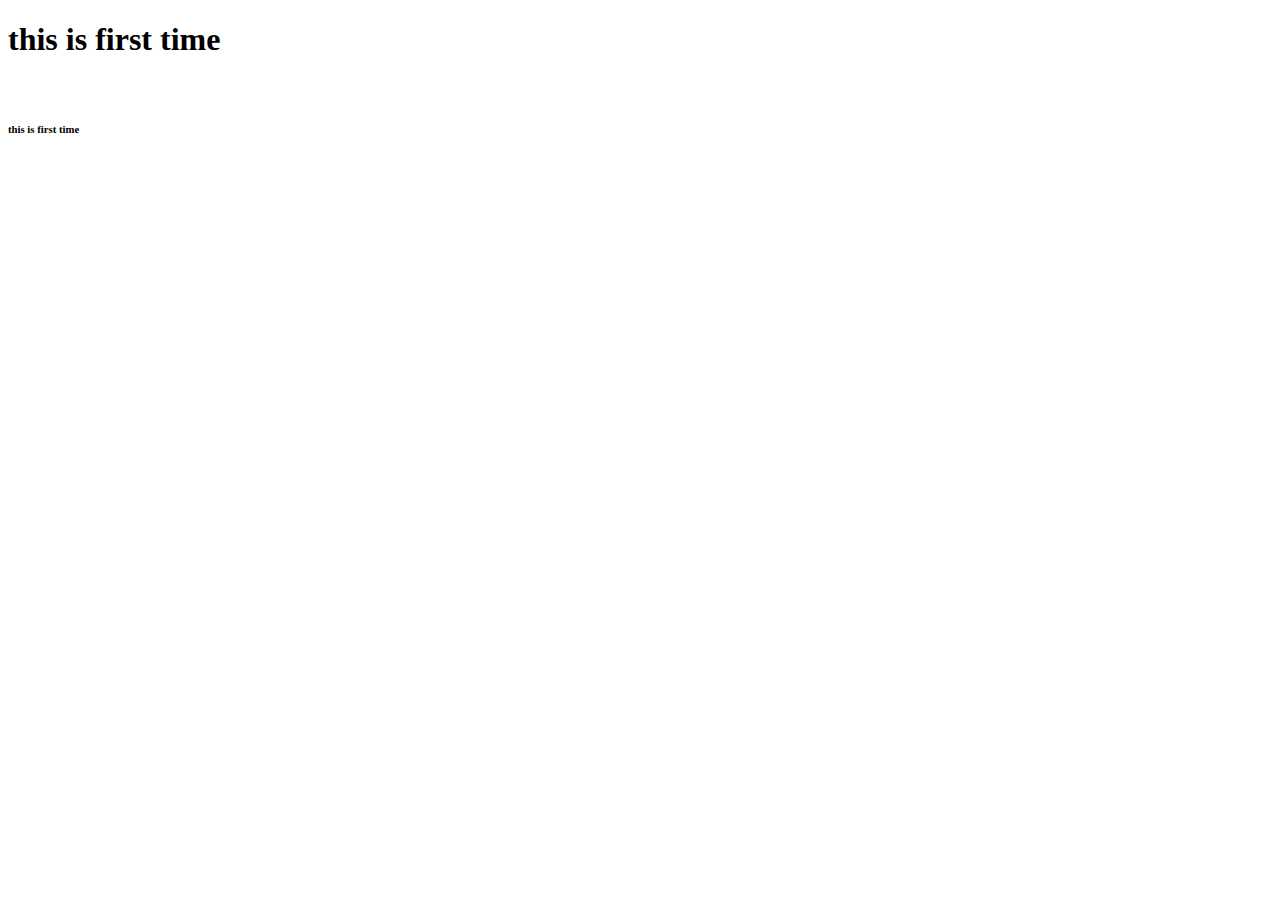
==== index.html @ 06e7994a "to used a h tag" ====
<!DOCTYPE html>
<html lang="en">
<head>
    <meta charset="UTF-8">
    <meta name="viewport" content="width=device-width, initial-scale=1.0">
    <title>Document</title>
</head>
<body>
    <h1>this is first time</h1>
    <br>
    <h6> this is first time</h6>
    
</body>
</html>
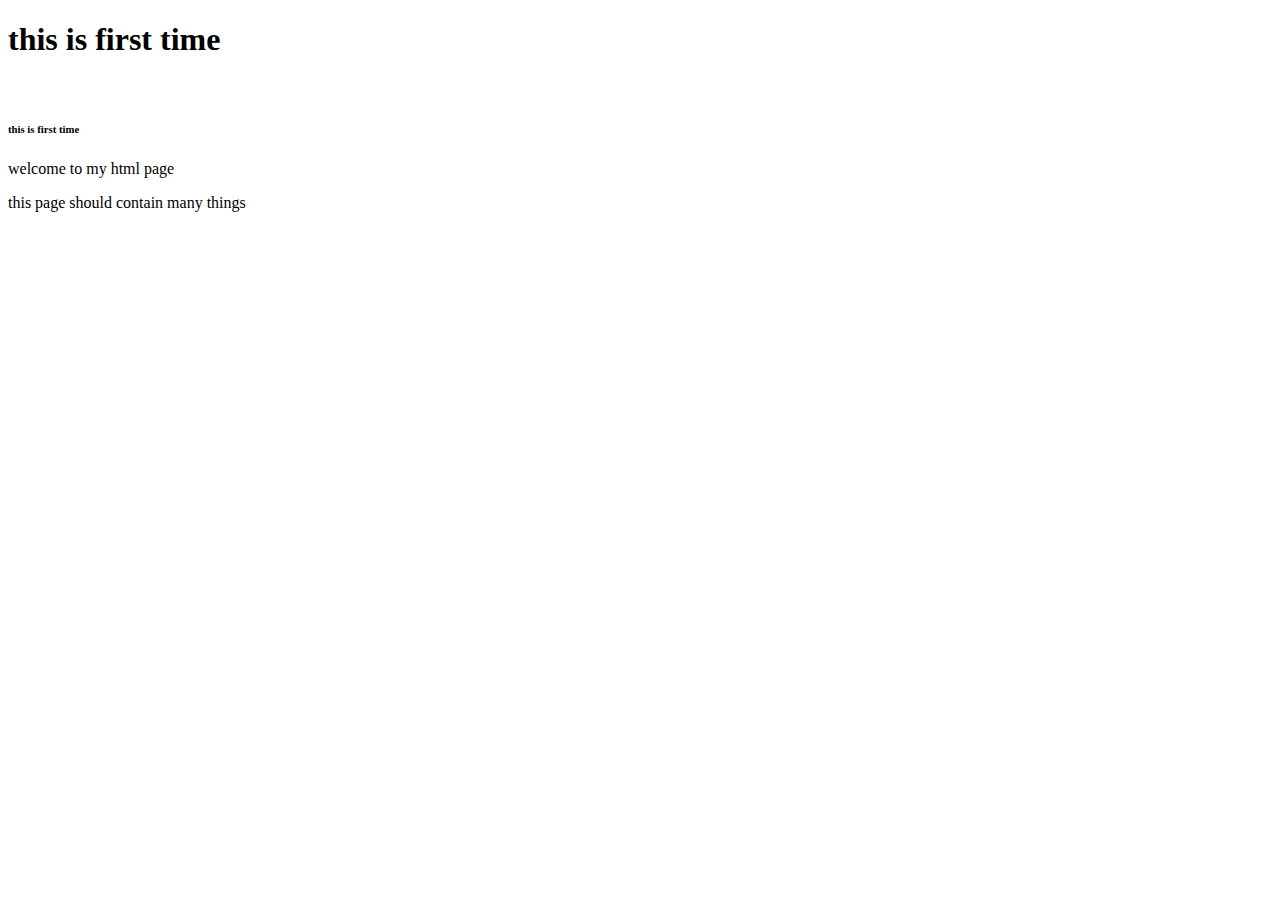
==== commit 0a88ca91: "to add a new tag 'p'" ====
--- a/index.html
+++ b/index.html
@@ -9,6 +9,8 @@
     <h1>this is first time</h1>
     <br>
     <h6> this is first time</h6>
+    <p>welcome to my html  page</p>
+    this page should contain many things
     
 </body>
 </html>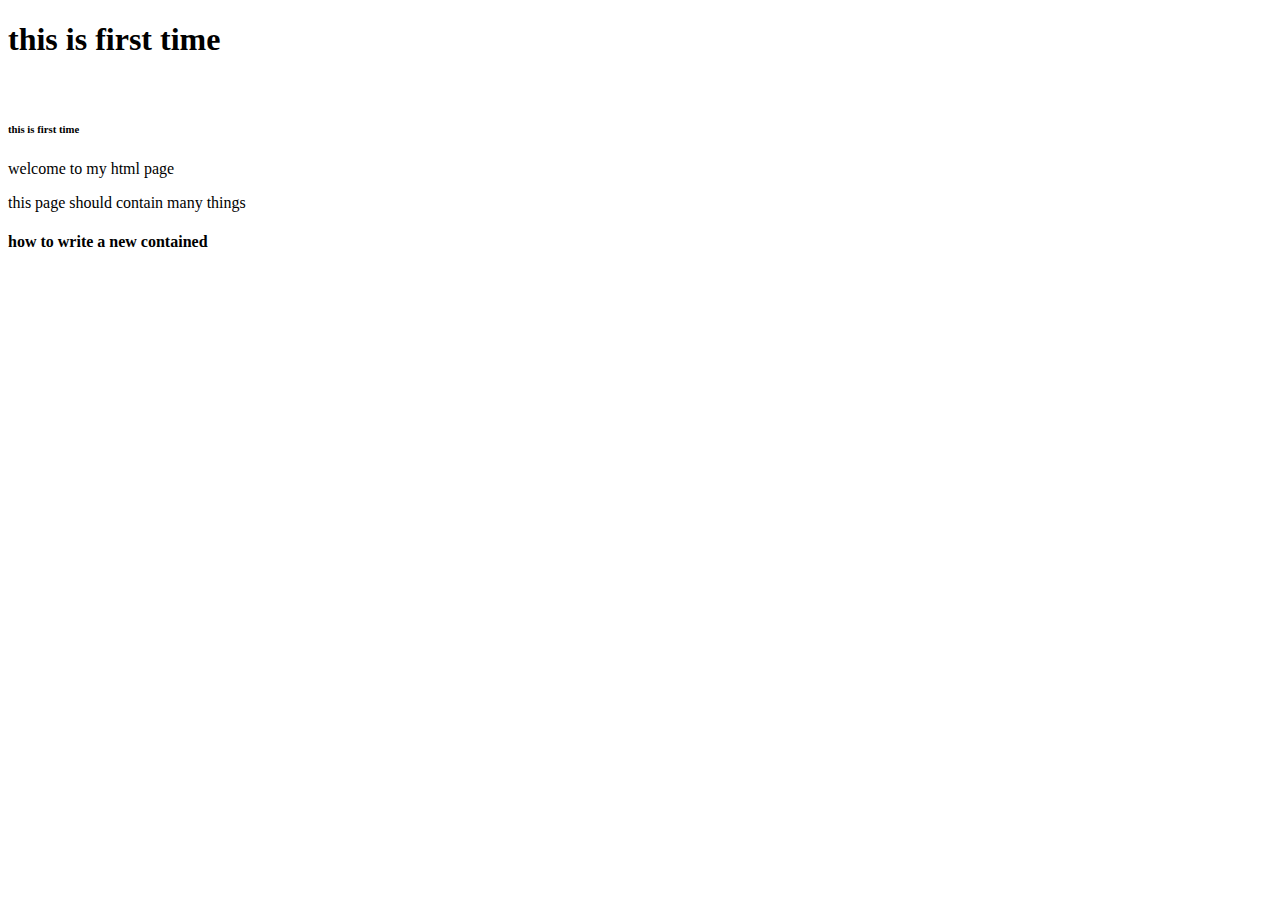
==== commit 366df0d2: "simply practise" ====
--- a/index.html
+++ b/index.html
@@ -11,6 +11,9 @@
     <h6> this is first time</h6>
     <p>welcome to my html  page</p>
     this page should contain many things
+    <div>
+        <h4>how to write a new contained</h4>
+    </div>
     
 </body>
 </html>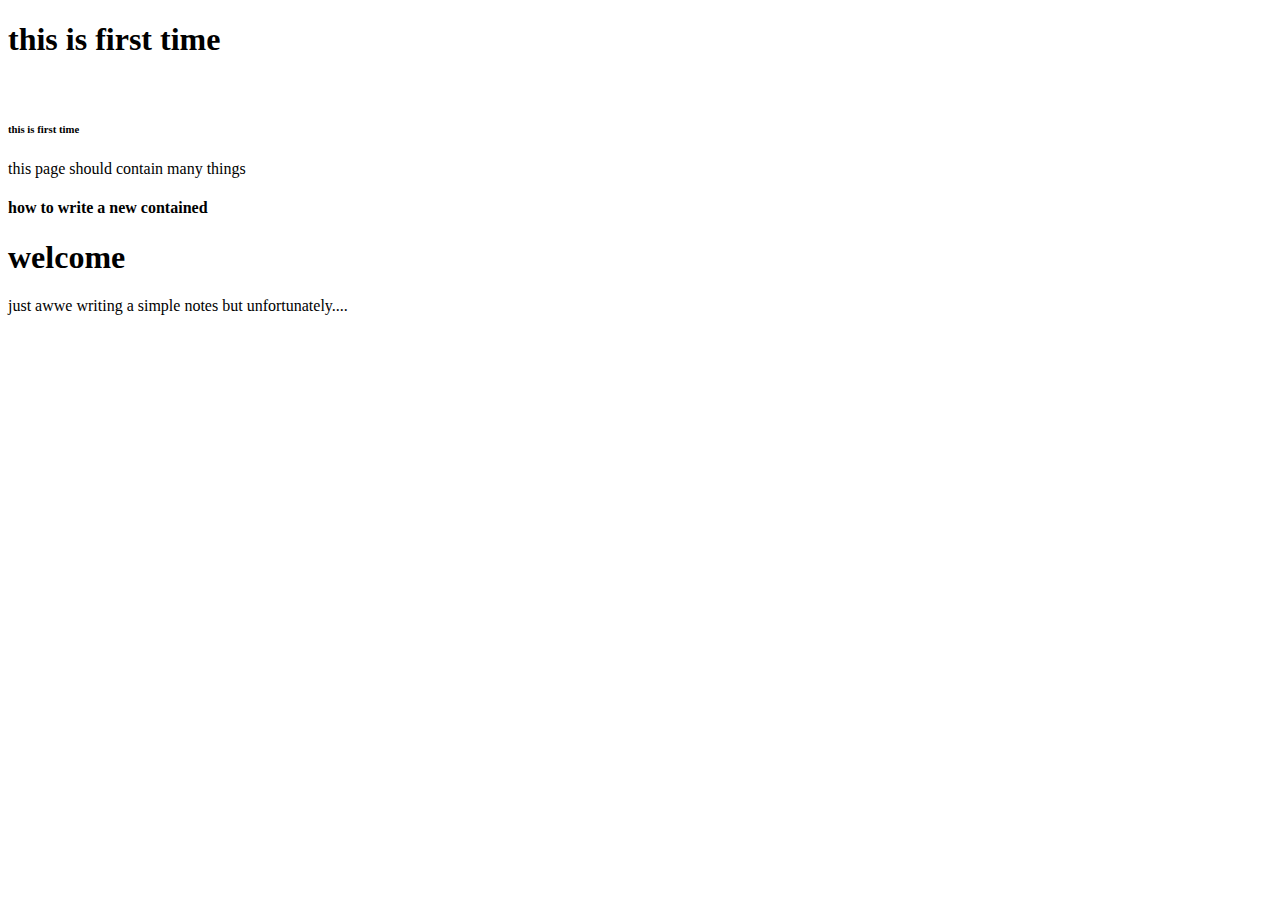
==== commit c44e1e88: "to add a new file" ====
--- a/index.html
+++ b/index.html
@@ -9,11 +9,13 @@
     <h1>this is first time</h1>
     <br>
     <h6> this is first time</h6>
-    <p>welcome to my html  page</p>
+    
     this page should contain many things
     <div>
         <h4>how to write a new contained</h4>
     </div>
+    <h1> welcome</h1>
+    <p>just awwe writing a simple notes but unfortunately....</p>
     
 </body>
 </html>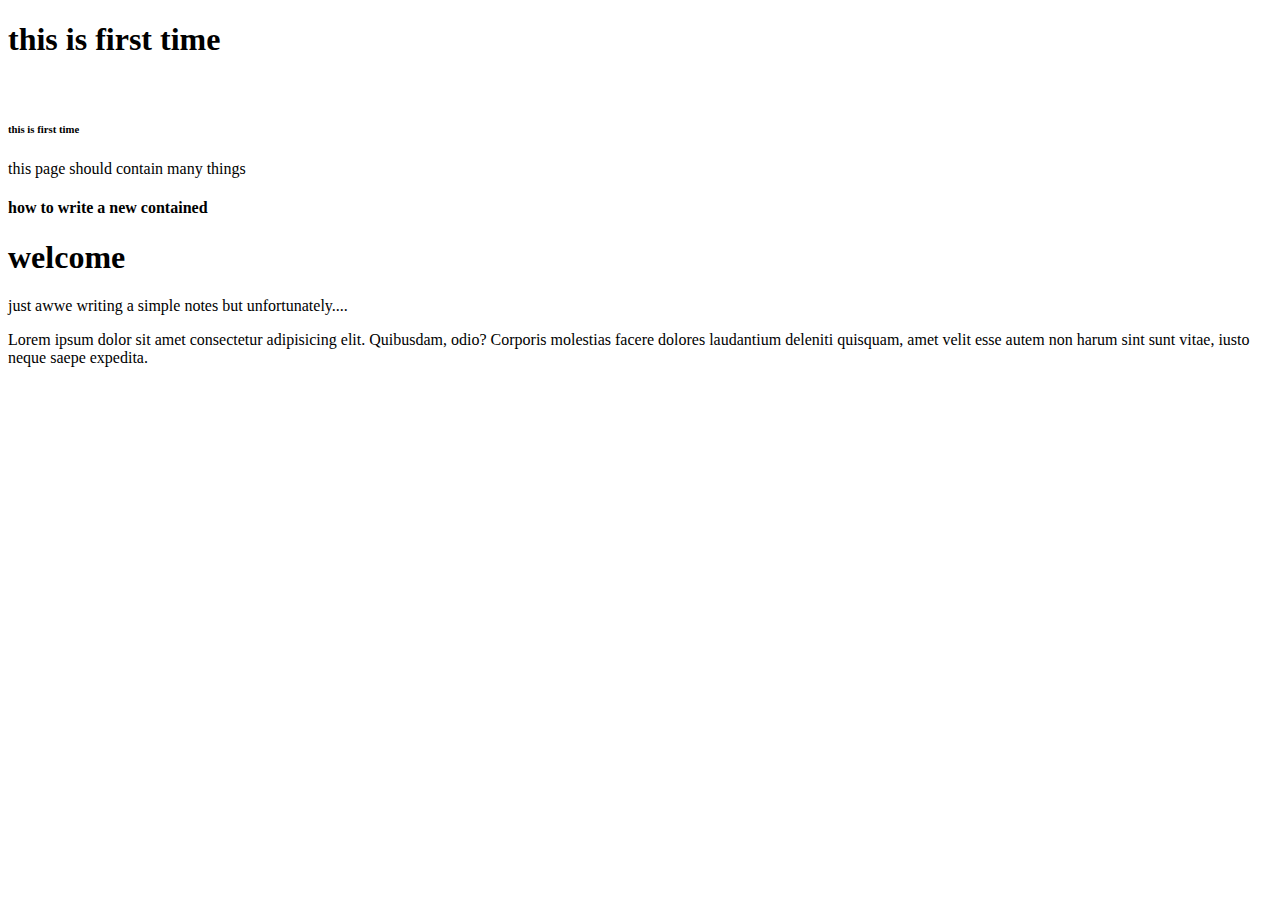
==== commit dc61d4f3: "to add a new tag" ====
--- a/index.html
+++ b/index.html
@@ -16,6 +16,9 @@
     </div>
     <h1> welcome</h1>
     <p>just awwe writing a simple notes but unfortunately....</p>
+    <p>
+        Lorem ipsum dolor sit amet consectetur adipisicing elit. Quibusdam, odio? Corporis molestias facere dolores laudantium deleniti quisquam, amet velit esse autem non harum sint sunt vitae, iusto neque saepe expedita.
+    </p>
     
 </body>
 </html>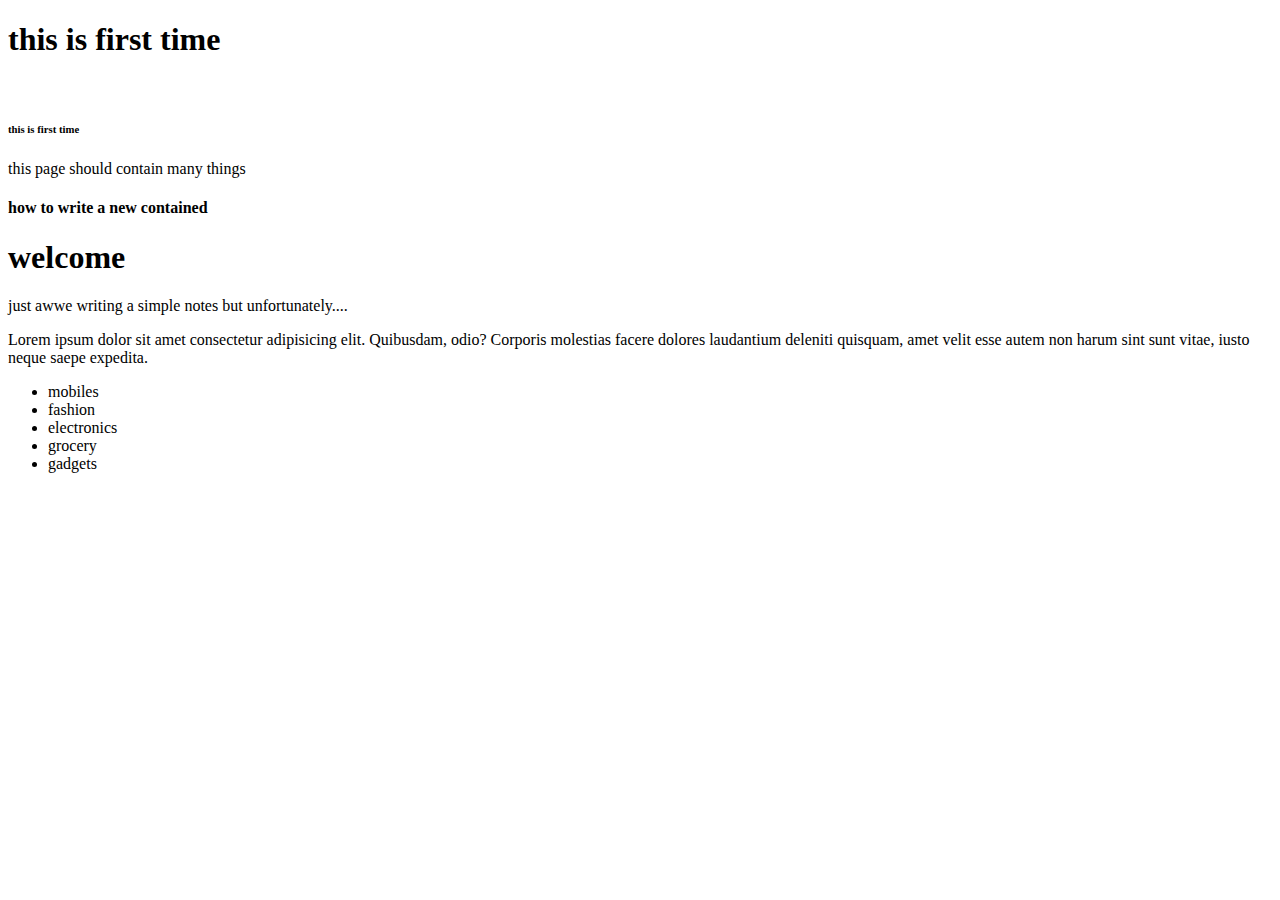
==== commit ca0112d4: "change in index.html and about.html" ====
--- a/index.html
+++ b/index.html
@@ -19,6 +19,13 @@
     <p>
         Lorem ipsum dolor sit amet consectetur adipisicing elit. Quibusdam, odio? Corporis molestias facere dolores laudantium deleniti quisquam, amet velit esse autem non harum sint sunt vitae, iusto neque saepe expedita.
     </p>
+    <ul>
+        <li>mobiles</li>
+        <li>fashion</li>
+        <li>electronics</li>
+        <li>grocery</li>
+        <li>gadgets</li>
+    </ul>
     
 </body>
 </html>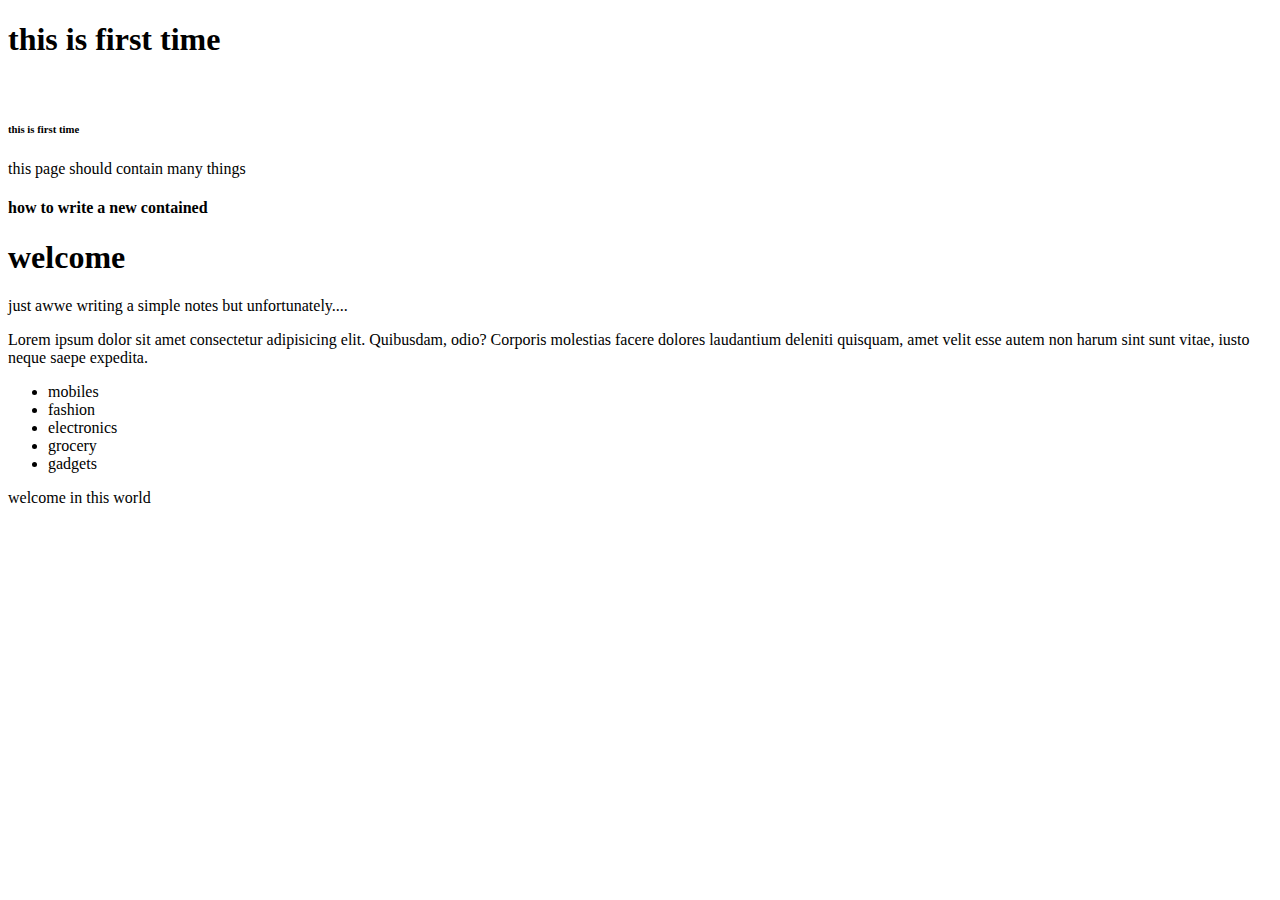
==== commit 8313681a: "just used a tag" ====
--- a/index.html
+++ b/index.html
@@ -26,6 +26,7 @@
         <li>grocery</li>
         <li>gadgets</li>
     </ul>
+    <p> welcome in this world</p>
     
 </body>
 </html>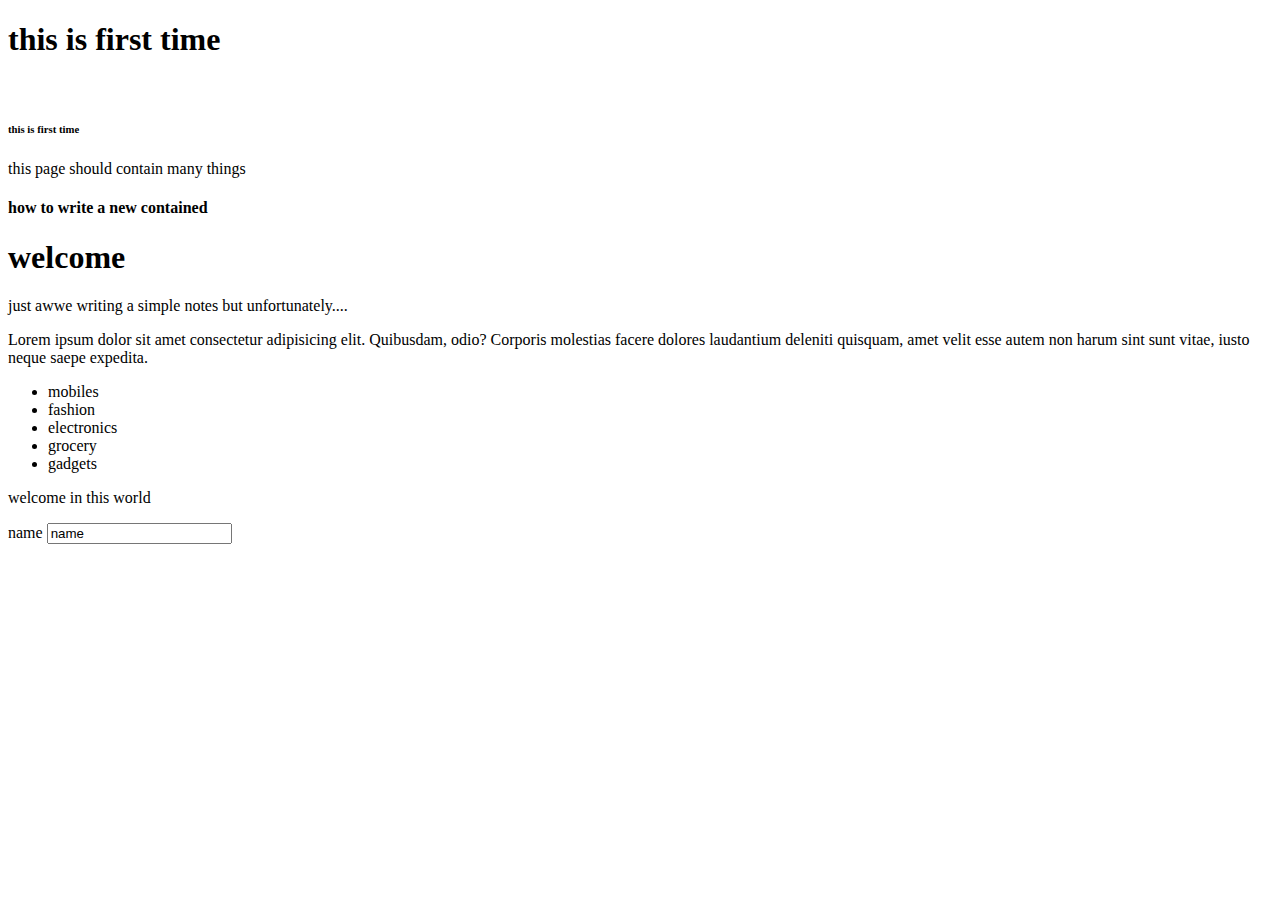
==== commit d0c43b4c: "added the input tag" ====
--- a/index.html
+++ b/index.html
@@ -27,6 +27,7 @@
         <li>gadgets</li>
     </ul>
     <p> welcome in this world</p>
+    <p>name <input type="name" value="name"></p>
     
 </body>
 </html>